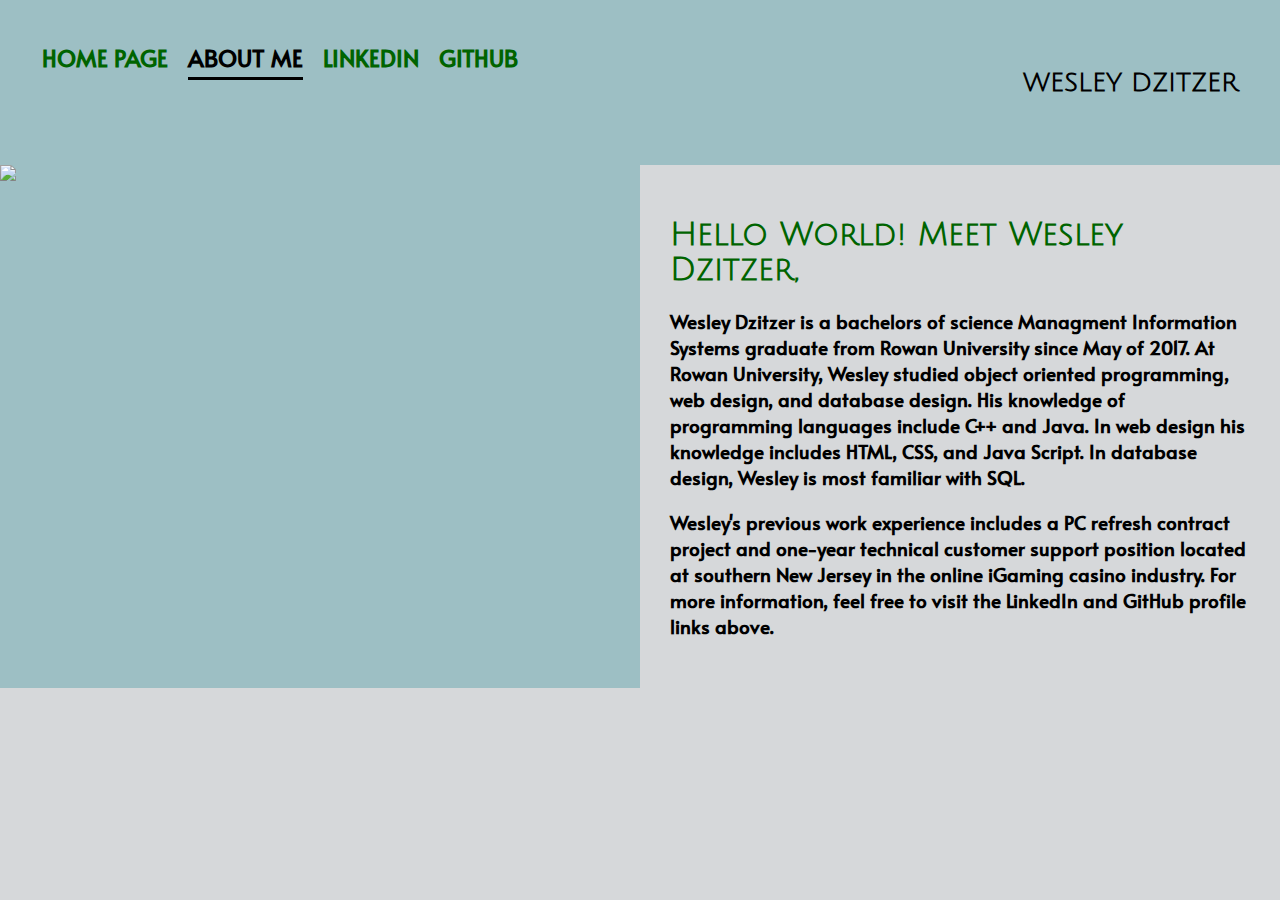
==== about.html @ f931620d "Initial Commit" ====
<!DOCTYPE html>
<html>
<head>

    <meta charset = "utf-8" />
    <title>Wesley Dzitzer - About Me</title>
    <link href="https://fonts.googleapis.com/css?family=Julius+Sans+One&display=swap" rel="stylesheet">
    <link href="https://fonts.googleapis.com/css?family=Alata&display=swap" rel="stylesheet">
    <link rel = "stylesheet" href = "theStyles.css">

</head>

<body>
    
    <div class = "container">

       <div class ="nav-wrapper">

            <div class ="left-side">

                <div class = "nav-link-wrapper">
                    <a href = "index.html"> <b>Home Page</b></a>
                </div>

                <div class = "nav-link-wrapper active-nav-link">
                    <a href = "about.html"> <b>About Me</b></a>
                </div>

                <div class = "nav-link-wrapper">
                    <a href = "https://www.linkedin.com/in/wesleydzitzer"> <b>LinkedIn</b></a>
                </div>

                <div class = "nav-link-wrapper">
                    <a href = "https://github.com/Wesley26"> <b>GitHub</b></a>
                </div>

            </div>

            <div class = "right-side">

                <div class = "brand-name">
                    <h3>WESLEY DZITZER</h3>
                </div>
                
            </div>

        </div>

        <div class = "content wrapper">

            <div class="two-column-wrapper">

                <div class="profile-image-wrapper">

                    <img src = "images/WesleyP18.jpg">

                </div>

                <div class="profile-content-wrapper">

                    <h1>Hello World! Meet Wesley Dzitzer,</h1>

                    <h3>Wesley Dzitzer is a bachelors of science Managment Information Systems graduate 
                        from Rowan University since May of 2017. At Rowan University, Wesley studied object 
                        oriented programming, web design, and database design. His knowledge of programming 
                        languages include C++ and Java. In web design his knowledge includes HTML, CSS, and
                        Java Script. In database design, Wesley is most familiar with SQL.
                    </h3>

                    <h3>Wesley's previous work experience includes a PC refresh contract project and
                        one-year technical customer support position located at southern New Jersey in
                        the online iGaming casino industry. For more information, feel free to visit
                        the LinkedIn and GitHub profile links above.
                    </h3>

                </div>

            </div>

        </div>

    </div>
    
</body>



</html>
---- theStyles.css ----
/*This is the style sheet for the Home page, About page, and projectOne page. All styles
  are formatted on this style sheet for entire website. */

/* These are the Master Styles of the Portfolio Website */

html {

     color: black;

}

body {

     margin: 0px;
     font-family: "Julius Sans One", sans-serif;
     background-color: rgb(214, 216, 218);

}

.container {

     display: grid;
     grid-template-columns: lfr;

}

/* These are the Nav styles of the Portfolio Website */

.nav-wrapper {

     display: flex;
     justify-content: space-between;
     padding: 42px;
     background-color: rgb(157, 191, 196);

}

.left-side {

     display: flex;
     justify-content: space-between;
     font-family: "Alata", sans-serif;
     font-size: 170%;

}

.right-side {

     display: flex;
     justify-content: space-between;

}

.nav-wrapper > .right-side > .brand-name {

     font-size: 140%;
     font-display: large;

}

.nav-wrapper > .left-side > div {

     margin-right: 20px;
     font-size: 0.85em;
     text-transform: uppercase;
     
}

.nav-link-wrapper {

     height: 35px;
     border-bottom: 15px solid transparent;
     transition: border-bottom 1.2s;

}

.nav-link-wrapper a {

     color: darkgreen;
     text-decoration: none;
     transition: color 2.5s;

}

.nav-link-wrapper:hover {

     border-bottom: 3px solid black;

}

.nav-link-wrapper a:hover {

     color: black;
     
}

.active-nav-link {

     border-bottom: 3px solid black;

}

.active-nav-link a {

     color: black !important;

}


/* These are the Portfolio styles of the Portfolio Website - index.html */

.portfolio-items-wrapper {

     /* When adding another portfolio item to index.html, make sure you copy the entire 
     portfolio-item-wrapper div and add content as needed. */
     display: grid;
     grid-template-columns: 1fr 1fr 1fr;

}

.portfolio-item-wrapper {

     position: relative;

}

.portfolio-img-background {

     height: 350px;
     width: 100%;
     background-size: cover;
     background-position: center;
     background-repeat: no-repeat;

}

.img-text-wrapper {

     /* portfolio-item-wrapper div must be position relative for the following css below to work 
     img-text-wrapper div must be a child div to portfolio-item-wrapper */
     position: absolute;
     top: 0;
     display: flex;
     flex-direction: column;
     justify-content: center;
     align-items: center;
     height: 100%;
     text-align: center;
     padding-left: 100px;
     padding-right: 100px;

}

.logo-wrapper img {

     width: 50%;
     margin-bottom: 20px;

}

.img-text-wrapper .subtitle {

     /* Occurs when user's cursor is not over a portfolio item page.
     Font weight must be in both states. */
     transition: 0.8s;
     font-weight: 600;
     color: transparent;

}

.img-text-wrapper .view-project-link {

     /* Occurs when user's cursor is not over a portfolio item page.
     Font weight must be in both states. */
     visibility: hidden;
     transition: 0.8s;
     font-weight: 600;

}

.img-text-wrapper:hover .subtitle {

     /* Only occurs when user hovers cursor over a portfolio item page. */
     font-weight: 600;
     color: limegreen;

}

.img-text-wrapper:hover .view-project-link a {

    /* Only occurs when user hovers cursor over a portfolio item page. */
    visibility: visible;
    font-weight: 600;
    color: limegreen;

}

.img-darken  {

     transition: 1s;
     filter: brightness(20%);

}

/* Styles for the About Page - about.html */

.two-column-wrapper  {

     display: grid;
     grid-template-columns: 1fr 1fr;

}

.profile-image-wrapper {

     background-color: rgb(157, 191, 196);

}

.profile-image-wrapper img  {

     width: 100%;

}

.profile-content-wrapper  {

     padding: 30px;

}

.profile-content-wrapper h1  {

     color: darkgreen;

}

.profile-content-wrapper h3  {

     font-family: "Alata", sans-serif;

}

/* This is the style for projectOne.html */

.ProjectOne-content-wrapper  {

     display: flex;
 
 }

.ProjectOne-two-row {

     position: relative;

}

.ProjectOne-description {

     padding-left: 3%;
     padding-right: 3%;
     font-family: "Alata", sans-serif;
     font-size: larger;

}

.ProjectOne-description h1 {

     font-family: "Julius Sans One", sans-serif;
     color: darkgreen;

}

.ProjectOne-description a {

     color: darkgreen;

}
 
.ProjectOne-description a:hover {

     color: limegreen;

}

.ProjectOne-images {

     padding-left: 3%;
     padding-right: 3%;
     padding-bottom: 1%;
     display: grid;
     grid-template-rows: 5fr;
     grid-area: auto;

}

.ProjectOne-images img  {

     width: 100%;
     height: fit-content;

}
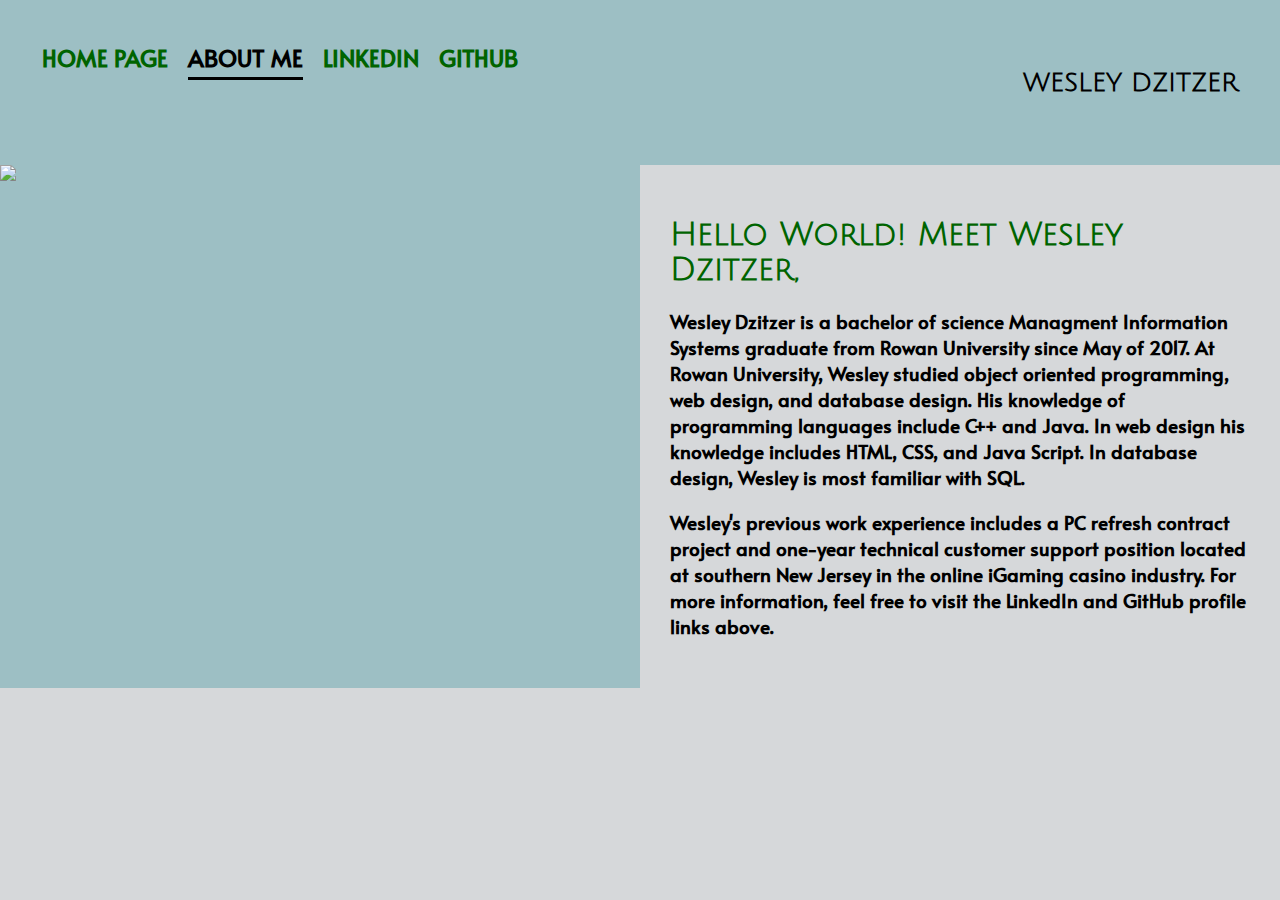
==== commit a8abc6f4: "Website Update Four" ====
--- a/about.html
+++ b/about.html
@@ -11,7 +11,7 @@
 </head>
 
 <body>
-    
+
     <div class = "container">
 
        <div class ="nav-wrapper">
@@ -41,7 +41,7 @@
                 <div class = "brand-name">
                     <h3>WESLEY DZITZER</h3>
                 </div>
-                
+
             </div>
 
         </div>
@@ -60,9 +60,9 @@
 
                     <h1>Hello World! Meet Wesley Dzitzer,</h1>
 
-                    <h3>Wesley Dzitzer is a bachelors of science Managment Information Systems graduate 
-                        from Rowan University since May of 2017. At Rowan University, Wesley studied object 
-                        oriented programming, web design, and database design. His knowledge of programming 
+                    <h3>Wesley Dzitzer is a bachelor of science Managment Information Systems graduate 
+                        from Rowan University since May of 2017. At Rowan University, Wesley studied object
+                        oriented programming, web design, and database design. His knowledge of programming
                         languages include C++ and Java. In web design his knowledge includes HTML, CSS, and
                         Java Script. In database design, Wesley is most familiar with SQL.
                     </h3>
@@ -80,9 +80,9 @@
         </div>
 
     </div>
-    
+
 </body>
 
 
 
-</html>+</html>
--- a/theStyles.css
+++ b/theStyles.css
@@ -247,7 +247,7 @@
 
      display: flex;
  
- }
+}
 
 .ProjectOne-two-row {
 
@@ -299,4 +299,192 @@
      width: 100%;
      height: fit-content;
 
+}
+
+/* This is the style for projectTwo.html. */
+
+.ProjectTwo-master-content-wrapper  {
+
+     display: grid;
+     grid-template-columns: 1fr, 1fr;
+     grid-auto-flow: row dense;
+
+}
+
+.ProjectTwo2-content-wrapper  {
+
+     /*Styles for calculator app are here*/
+     display: flex;
+ 
+}
+
+.ProjectTwo2-three-row {
+
+     position: relative;
+
+}
+
+.ProjectTwo2-description {
+
+     padding-left: 3%;
+     padding-right: 3%;
+     font-family: "Alata", sans-serif;
+     font-size: larger;
+
+}
+
+.ProjectTwo2-description h1 {
+
+     font-family: "Julius Sans One", sans-serif;
+     color: darkgreen;
+
+}
+
+.calculatorApp {
+
+     /* Styles which control the calculator app begin here */
+     position: center;
+     background-color: rgb(157, 191, 196);
+     border-left-color: rgb(214, 216, 218);
+     border-right-color: rgb(214, 216, 218);
+     margin-left: 28%;
+     margin-right: 32%;
+     padding-left: 3%;
+     padding-right: 3%;
+     padding-top: 3%;
+     padding-bottom: 3%;
+
+}
+
+.calculatorApp .calculatorDisplay {
+
+     background-color: cornsilk;
+     font-family: "Alata", sans-serif;
+     padding-bottom: 1%;
+
+}
+
+.calculatorApp .calculatorKeys > button {
+
+     position: grid;
+     margin-top: 3px;
+     padding-top: 1%;
+     height: 10%;
+     width: 10%;
+
+}
+
+.ProjectTwo2-images {
+
+     padding-top: 3%;
+     padding-left: 3%;
+     padding-right: 3%;
+     padding-bottom: 1%;
+     display: grid;
+     grid-template-rows: 5fr;
+     grid-area: auto;
+
+}
+
+.ProjectTwo2-images img  {
+
+     width: 100%;
+     height: fit-content;
+
+}
+
+.ProjectTwo-content-wrapper  {
+
+     /* Styles for messenger app begin here*/
+     display: flex;
+ 
+}
+
+.ProjectTwo-three-row {
+
+     position: relative;
+
+}
+
+.ProjectTwo-description {
+
+     padding-left: 3%;
+     padding-right: 3%;
+     font-family: "Alata", sans-serif;
+     font-size: larger;
+
+}
+
+.ProjectTwo-description h1 {
+
+     font-family: "Julius Sans One", sans-serif;
+     color: darkgreen;
+
+}
+
+.ProjectTwo-description a {
+
+     color: darkgreen;
+
+}
+ 
+.ProjectTwo-description a:hover {
+
+     color: limegreen;
+
+}
+
+.ProjectTwo-TextBoxApplication {
+
+     position: center;
+     background-color: rgb(157, 191, 196);
+     border-left-color: rgb(214, 216, 218);
+     border-right-color: rgb(214, 216, 218);
+     margin-left: 30%;
+     margin-right: 40%;
+     padding-left: 3%;
+     padding-right: 3%;
+     padding-top: 3%;
+     padding-bottom: 3%;
+
+}
+
+.ProjectTwo-TextBoxApplication ul {
+
+     font-family: "Alata", sans-serif;
+     font-weight: 200%;
+
+}
+
+.ProjectTwo-TextBoxApplication .Messages-Box {
+
+     padding-top: 1.5%;
+     padding-bottom: 1.5%;
+
+}
+
+.ProjectTwo-TextBoxApplication .Buttons-Box {
+
+     padding-top: 1.5%;
+     padding-bottom: 1.5%;
+
+}
+
+.ProjectTwo-images {
+
+     padding-top: 3%;
+     padding-left: 3%;
+     padding-right: 3%;
+     padding-bottom: 1%;
+     display: grid;
+     grid-template-rows: 5fr;
+     grid-area: auto;
+
+}
+
+.ProjectTwo-images img  {
+
+     width: 100%;
+     height: fit-content;
+
 }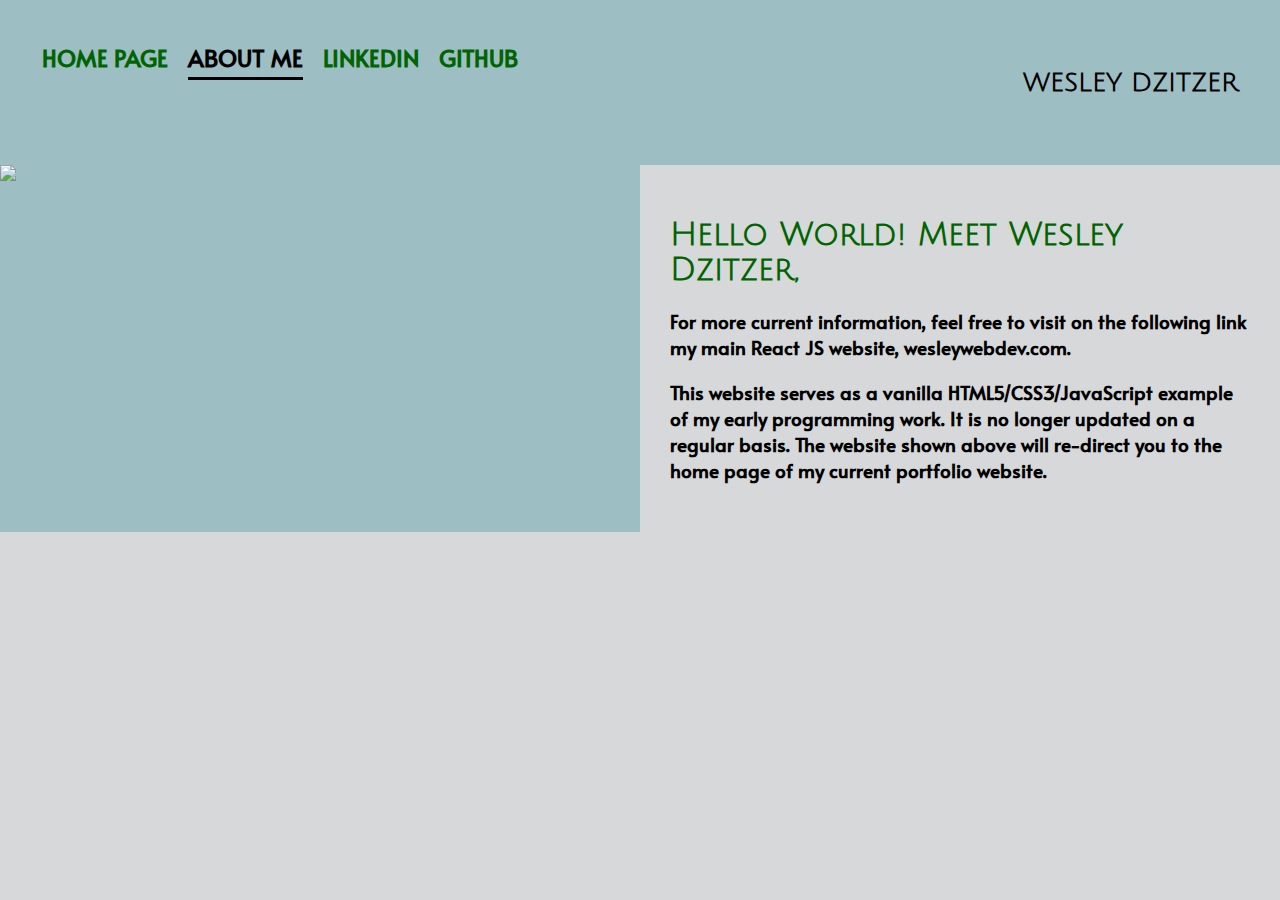
==== commit cdc223d7: "03/05/2021 Commit, add re-directing links to active portfolio website" ====
--- a/about.html
+++ b/about.html
@@ -2,43 +2,43 @@
 <html>
 <head>
 
-    <meta charset = "utf-8" />
+    <meta charset="utf-8" />
     <title>Wesley Dzitzer - About Me</title>
     <link href="https://fonts.googleapis.com/css?family=Julius+Sans+One&display=swap" rel="stylesheet">
     <link href="https://fonts.googleapis.com/css?family=Alata&display=swap" rel="stylesheet">
-    <link rel = "stylesheet" href = "theStyles.css">
+    <link rel="stylesheet" href="theStyles.css">
 
 </head>
 
 <body>
 
-    <div class = "container">
+    <div class="container">
 
-       <div class ="nav-wrapper">
+       <div class="nav-wrapper">
 
-            <div class ="left-side">
+            <div class="left-side">
 
-                <div class = "nav-link-wrapper">
-                    <a href = "index.html"> <b>Home Page</b></a>
+                <div class="nav-link-wrapper">
+                    <a href="index.html"> <b>Home Page</b></a>
                 </div>
 
                 <div class = "nav-link-wrapper active-nav-link">
-                    <a href = "about.html"> <b>About Me</b></a>
+                    <a href="about.html"> <b>About Me</b></a>
                 </div>
 
-                <div class = "nav-link-wrapper">
-                    <a href = "https://www.linkedin.com/in/wesleydzitzer"> <b>LinkedIn</b></a>
+                <div class="nav-link-wrapper">
+                    <a href="https://www.linkedin.com/in/wesleydzitzer"> <b>LinkedIn</b></a>
                 </div>
 
-                <div class = "nav-link-wrapper">
-                    <a href = "https://github.com/Wesley26"> <b>GitHub</b></a>
+                <div class="nav-link-wrapper">
+                    <a href="https://github.com/Wesley26"> <b>GitHub</b></a>
                 </div>
 
             </div>
 
-            <div class = "right-side">
+            <div class="right-side">
 
-                <div class = "brand-name">
+                <div class="brand-name">
                     <h3>WESLEY DZITZER</h3>
                 </div>
 
@@ -46,13 +46,13 @@
 
         </div>
 
-        <div class = "content wrapper">
+        <div class="content wrapper">
 
             <div class="two-column-wrapper">
 
                 <div class="profile-image-wrapper">
 
-                    <img src = "images/WesleyP18.jpg">
+                    <img src="images/WesleyP18.jpg">
 
                 </div>
 
@@ -60,17 +60,16 @@
 
                     <h1>Hello World! Meet Wesley Dzitzer,</h1>
 
-                    <h3>Wesley Dzitzer is a bachelor of science Managment Information Systems graduate 
-                        from Rowan University since May of 2017. At Rowan University, Wesley studied object
-                        oriented programming, web design, and database design. His knowledge of programming
-                        languages include C++ and Java. In web design his knowledge includes HTML, CSS, and
-                        Java Script. In database design, Wesley is most familiar with SQL.
+                    <h3>For more current information, feel free to visit on the following link 
+                        <a 
+                            class="webdevLink"
+                            href="https://wesleywebdev.com/"
+                        > my main React JS website, wesleywebdev.com.</a>
                     </h3>
 
-                    <h3>Wesley's previous work experience includes a PC refresh contract project and
-                        one-year technical customer support position located at southern New Jersey in
-                        the online iGaming casino industry. For more information, feel free to visit
-                        the LinkedIn and GitHub profile links above.
+                    <h3>This website serves as a vanilla HTML5/CSS3/JavaScript example of my early programming
+                        work. It is no longer updated on a regular basis. The website shown above will re-direct 
+                        you to the home page of my current portfolio website.
                     </h3>
 
                 </div>
--- a/theStyles.css
+++ b/theStyles.css
@@ -241,6 +241,27 @@
 
 }
 
+.profile-content-wrapper h3 .webdevLink {
+
+     text-decoration: none;
+     color: black;
+
+}
+
+.profile-content-wrapper h3 .webdevLink:hover {
+
+     color: cadetblue;
+     outline-color: lightskyblue;
+
+}
+
+.profile-content-wrapper h3 .webdevLink:active {
+
+     color: lightsteelblue;
+     outline-color: lightskyblue;
+
+}
+
 /* This is the style for projectOne.html */
 
 .ProjectOne-content-wrapper  {
